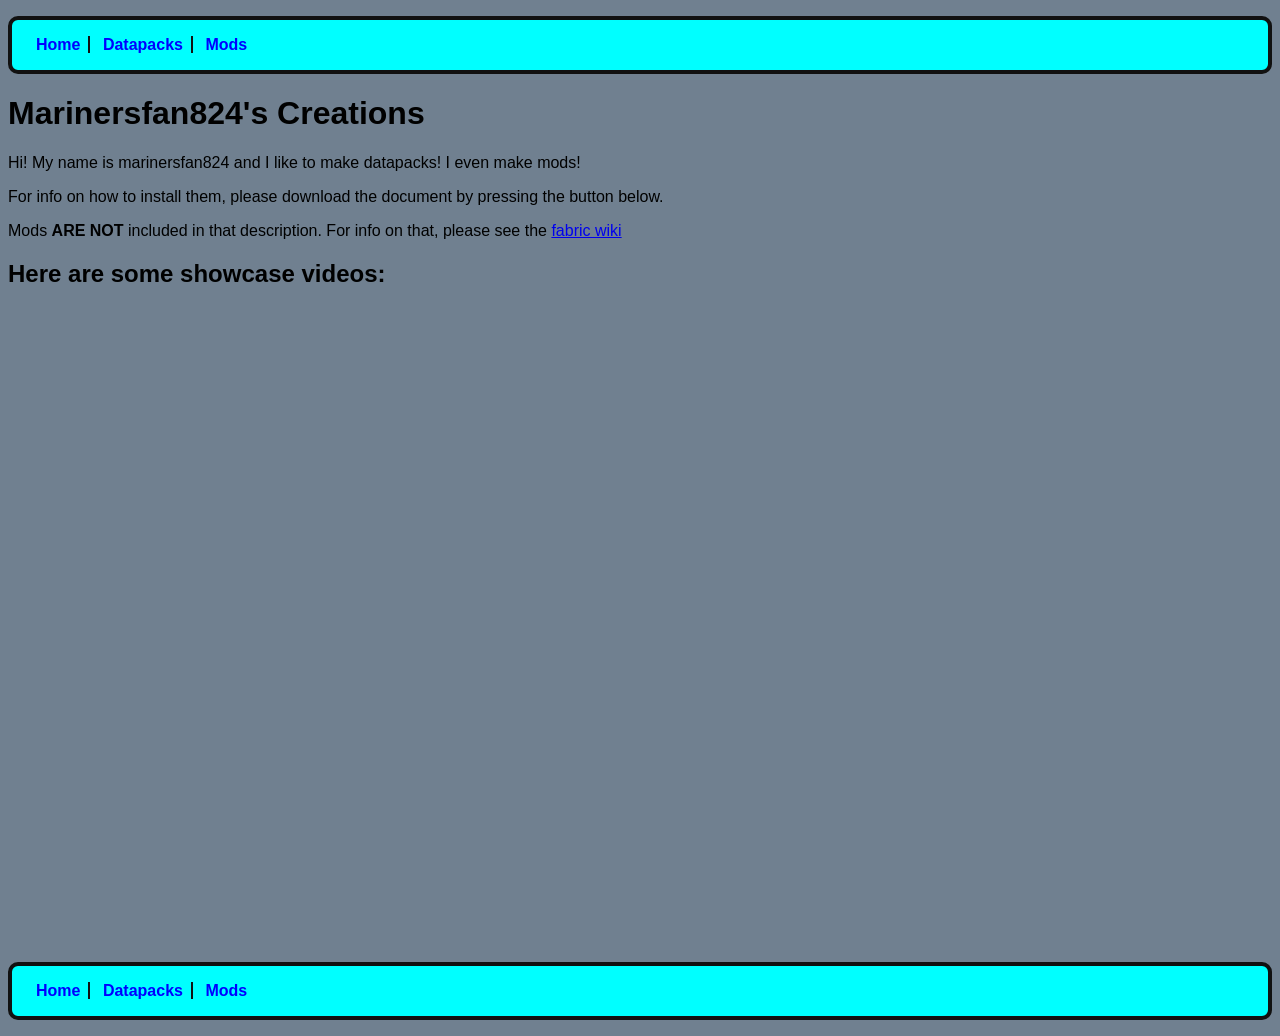
==== index.html @ a4a96b9a "Update index.html" ====
<!DOCTYPE html>
<html>
    <nav>
        <ul>
            <li><a href="index.html">Home</a></li>
            <li><a href="datapacks.html">Datapacks</a></li>
            <li><a href="mods.html">Mods</a></li>
        </ul>
    </nav>
    <head>
        <title>Marinersfan824's Creations</title>
        <link type="text/css" rel="stylesheet" href="css/stylesheet.css"/>
        <link rel="apple-touch-icon" sizes="180x180" href="/apple-touch-icon.png">
        <link rel="icon" type="image/png" sizes="32x32" href="/favicon-32x32.png">
        <link rel="icon" type="image/png" sizes="16x16" href="/favicon-16x16.png">
        <link rel="manifest" href="/site.webmanifest">
        <link rel="mask-icon" href="/safari-pinned-tab.svg" color="#5bbad5">
        <meta name="msapplication-TileColor" content="#da532c">
        <meta name="theme-color" content="#ffffff">
    </head>
    <body>
        <h1>Marinersfan824's Creations</h1>
        <p>Hi! My name is marinersfan824 and I like to make datapacks! I even make mods! </p>
        <p>For info on how to install them, please download the document by pressing the button below.</p>
        <p>Mods <strong>ARE NOT</strong> included in that description. For info on that, please see the <a href='https://fabricmc.net/wiki/install'>fabric wiki</a></p>
        <h2>Here are some showcase videos:</h2>
        <iframe width="560" height="315" src="https://www.youtube.com/embed/lyen_93jTwE" frameborder="0" allow="accelerometer; autoplay; clipboard-write; encrypted-media; gyroscope; picture-in-picture" allowfullscreen></iframe>
        <iframe width="560" height="315" src="https://www.youtube.com/embed/p5CdF2qUXVs" frameborder="0" allow="accelerometer; autoplay; clipboard-write; encrypted-media; gyroscope; picture-in-picture" allowfullscreen></iframe>
        <iframe width="560" height="315" src="https://www.youtube.com/embed/PozqotUhkGA" frameborder="0" allow="accelerometer; autoplay; clipboard-write; encrypted-media; gyroscope; picture-in-picture" allowfullscreen></iframe>
    </body>
    <nav>
        <ul>
            <li><a href="index.html">Home</a></li>
            <li><a href="datapacks.html">Datapacks</a></li>
            <li><a href="mods.html">Mods</a></li>
        </ul>
    </nav>
</html>
---- css/stylesheet.css ----
body {
    font-family:'Segoe UI', Tahoma, Geneva, Verdana, sans-serif;
    background-color: slategray;
}
nav ul {
    list-style-type: none;
    background-color: aqua;
    border: 4px solid #111111;
    border-radius: 10px;
    font-family: 'Segoe UI', Tahoma, Geneva, Verdana, sans-serif;
    font-weight: bold;
    padding: 16px;
}
nav ul li {
    display: inline;
    border-right: 2px solid #111111;
    padding-right: 8px;
    padding-left: 8px;
}
nav ul li:last-child {
    border-right: none;
}
nav ul li a {
    text-decoration: none;
    color: blue;
}
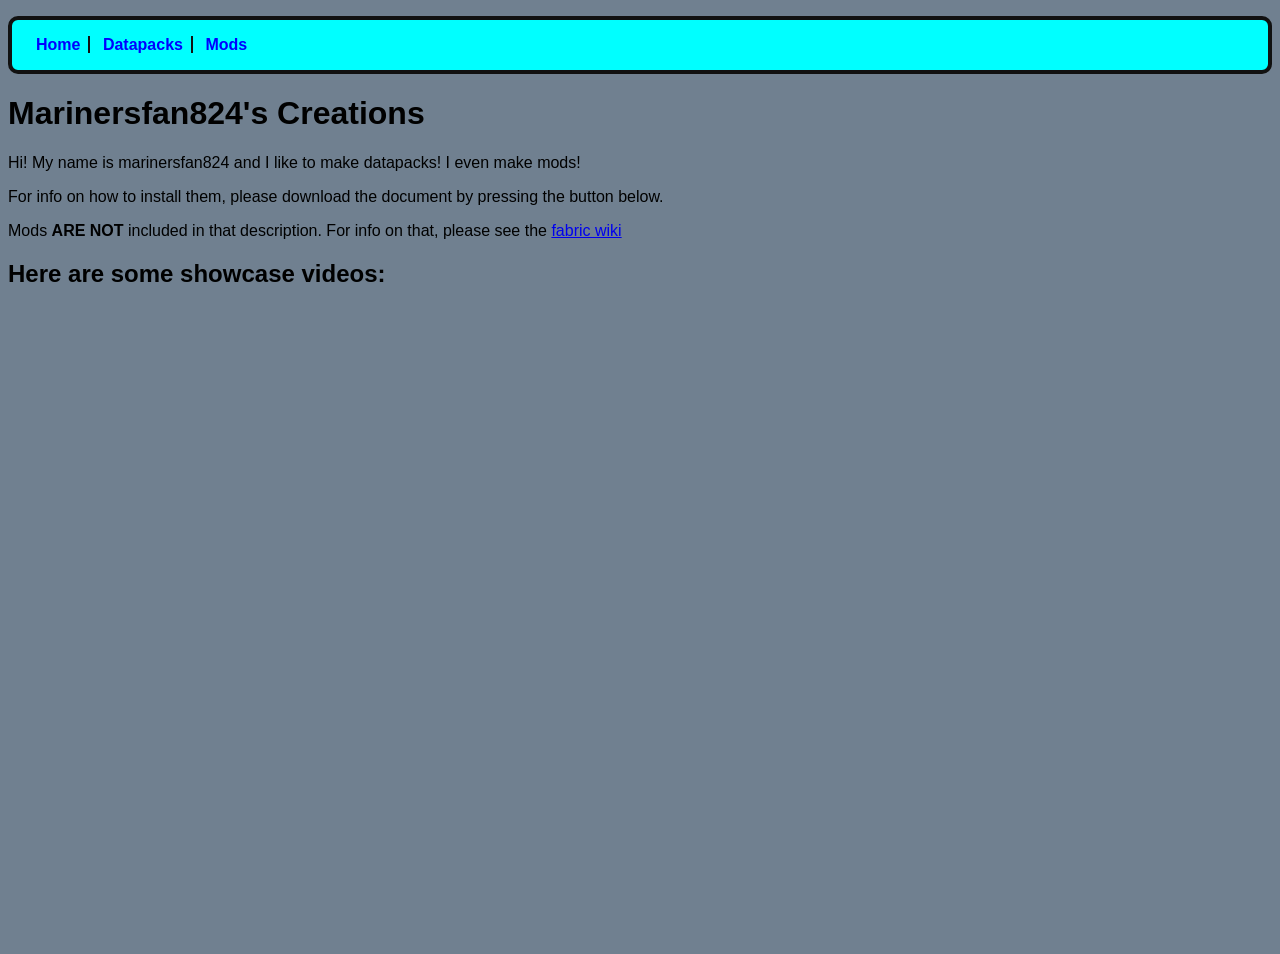
==== commit 6329f1f1: "added menu to all pages" ====
--- a/index.html
+++ b/index.html
@@ -28,11 +28,4 @@
         <iframe width="560" height="315" src="https://www.youtube.com/embed/p5CdF2qUXVs" frameborder="0" allow="accelerometer; autoplay; clipboard-write; encrypted-media; gyroscope; picture-in-picture" allowfullscreen></iframe>
         <iframe width="560" height="315" src="https://www.youtube.com/embed/PozqotUhkGA" frameborder="0" allow="accelerometer; autoplay; clipboard-write; encrypted-media; gyroscope; picture-in-picture" allowfullscreen></iframe>
     </body>
-    <nav>
-        <ul>
-            <li><a href="index.html">Home</a></li>
-            <li><a href="datapacks.html">Datapacks</a></li>
-            <li><a href="mods.html">Mods</a></li>
-        </ul>
-    </nav>
 </html>
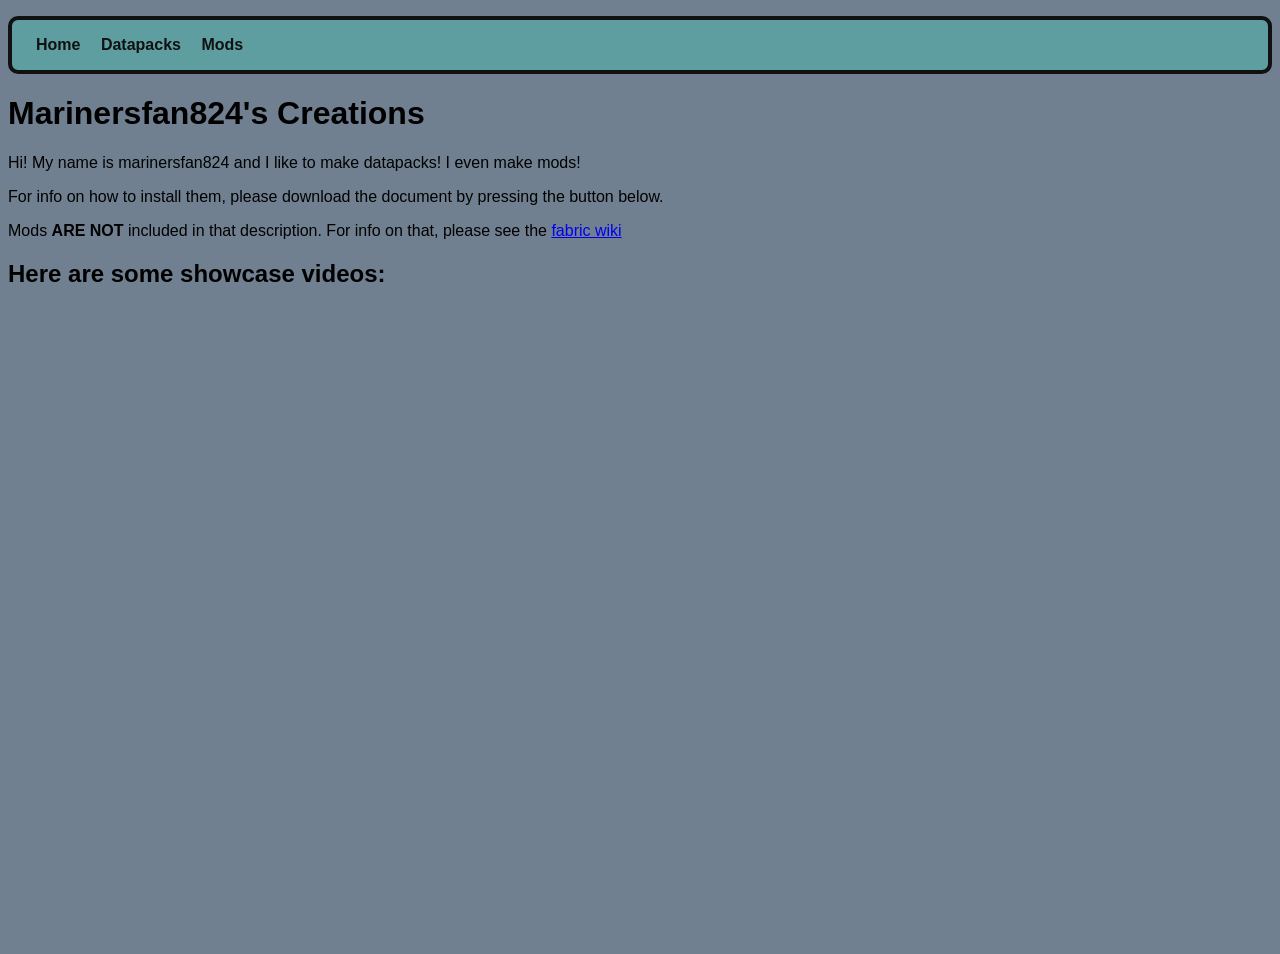
==== commit d27676db: "Update index.html" ====
--- a/index.html
+++ b/index.html
@@ -1,6 +1,14 @@
 <!DOCTYPE html>
 <html>
     <nav>
+        <link type="text/css" rel="stylesheet" href="css/stylesheet.css"/>
+        <link rel="apple-touch-icon" sizes="180x180" href="/apple-touch-icon.png">
+        <link rel="icon" type="image/png" sizes="32x32" href="/favicon-32x32.png">
+        <link rel="icon" type="image/png" sizes="16x16" href="/favicon-16x16.png">
+        <link rel="manifest" href="/site.webmanifest">
+        <link rel="mask-icon" href="/safari-pinned-tab.svg" color="#5bbad5">
+        <meta name="msapplication-TileColor" content="#da532c">
+        <meta name="theme-color" content="#ffffff">
         <ul>
             <li><a href="index.html">Home</a></li>
             <li><a href="datapacks.html">Datapacks</a></li>
@@ -9,14 +17,6 @@
     </nav>
     <head>
         <title>Marinersfan824's Creations</title>
-        <link type="text/css" rel="stylesheet" href="css/stylesheet.css"/>
-        <link rel="apple-touch-icon" sizes="180x180" href="/apple-touch-icon.png">
-        <link rel="icon" type="image/png" sizes="32x32" href="/favicon-32x32.png">
-        <link rel="icon" type="image/png" sizes="16x16" href="/favicon-16x16.png">
-        <link rel="manifest" href="/site.webmanifest">
-        <link rel="mask-icon" href="/safari-pinned-tab.svg" color="#5bbad5">
-        <meta name="msapplication-TileColor" content="#da532c">
-        <meta name="theme-color" content="#ffffff">
     </head>
     <body>
         <h1>Marinersfan824's Creations</h1>
--- a/css/stylesheet.css
+++ b/css/stylesheet.css
@@ -4,23 +4,20 @@
 }
 nav ul {
     list-style-type: none;
-    background-color: aqua;
+    background-color:cadetblue;
     border: 4px solid #111111;
     border-radius: 10px;
     font-family: 'Segoe UI', Tahoma, Geneva, Verdana, sans-serif;
     font-weight: bold;
     padding: 16px;
+    position: sticky;
 }
 nav ul li {
     display: inline;
-    border-right: 2px solid #111111;
     padding-right: 8px;
     padding-left: 8px;
 }
-nav ul li:last-child {
-    border-right: none;
-}
 nav ul li a {
     text-decoration: none;
-    color: blue;
+    color: #111111;
 }
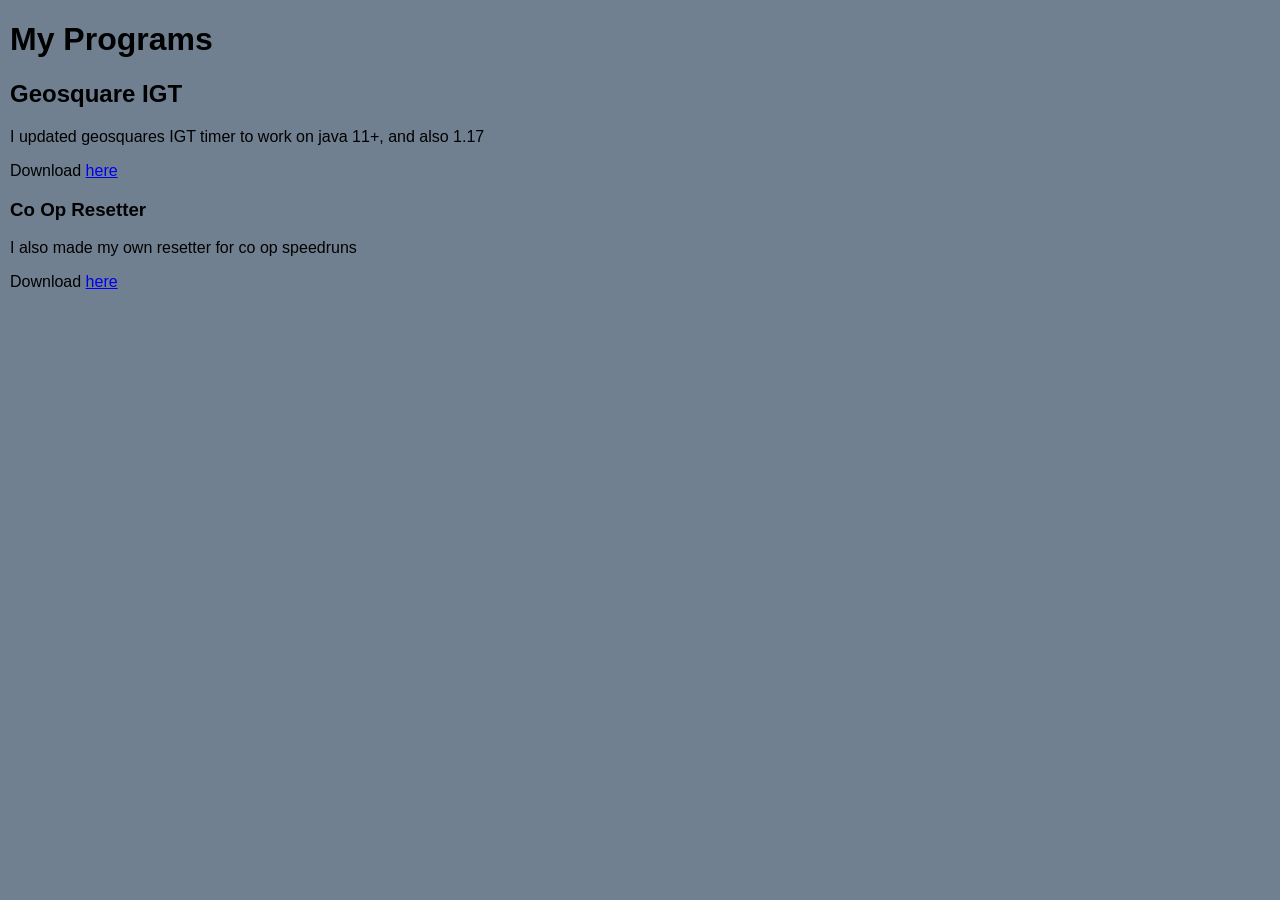
==== commit 97364283: "Update index.html" ====
--- a/index.html
+++ b/index.html
@@ -1,31 +1,25 @@
 <!DOCTYPE html>
 <html>
     <nav>
-        <link type="text/css" rel="stylesheet" href="css/stylesheet.css"/>
-        <link rel="apple-touch-icon" sizes="180x180" href="/apple-touch-icon.png">
-        <link rel="icon" type="image/png" sizes="32x32" href="/favicon-32x32.png">
-        <link rel="icon" type="image/png" sizes="16x16" href="/favicon-16x16.png">
-        <link rel="manifest" href="/site.webmanifest">
-        <link rel="mask-icon" href="/safari-pinned-tab.svg" color="#5bbad5">
-        <meta name="msapplication-TileColor" content="#da532c">
-        <meta name="theme-color" content="#ffffff">
-        <ul>
-            <li><a href="index.html">Home</a></li>
-            <li><a href="datapacks.html">Datapacks</a></li>
-            <li><a href="mods.html">Mods</a></li>
-        </ul>
     </nav>
     <head>
         <title>Marinersfan824's Creations</title>
+        <link type="text/css" rel="stylesheet" href="css/stylesheet.css"/>
+        <link rel="apple-touch-icon" sizes="180x180" href="apple-touch-icon.png">
+        <link rel="icon" type="image/png" sizes="32x32" href="favicon-32x32.png">
+        <link rel="icon" type="image/png" sizes="16x16" href="favicon-16x16.png">
+        <link rel="manifest" href="site.webmanifest">
+        <link rel="mask-icon" href="safari-pinned-tab.svg" color="#5bbad5">
+        <meta name="msapplication-TileColor" content="#da532c">
+        <meta name="theme-color" content="#ffffff">
     </head>
     <body>
-        <h1>Marinersfan824's Creations</h1>
-        <p>Hi! My name is marinersfan824 and I like to make datapacks! I even make mods! </p>
-        <p>For info on how to install them, please download the document by pressing the button below.</p>
-        <p>Mods <strong>ARE NOT</strong> included in that description. For info on that, please see the <a href='https://fabricmc.net/wiki/install'>fabric wiki</a></p>
-        <h2>Here are some showcase videos:</h2>
-        <iframe width="560" height="315" src="https://www.youtube.com/embed/lyen_93jTwE" frameborder="0" allow="accelerometer; autoplay; clipboard-write; encrypted-media; gyroscope; picture-in-picture" allowfullscreen></iframe>
-        <iframe width="560" height="315" src="https://www.youtube.com/embed/p5CdF2qUXVs" frameborder="0" allow="accelerometer; autoplay; clipboard-write; encrypted-media; gyroscope; picture-in-picture" allowfullscreen></iframe>
-        <iframe width="560" height="315" src="https://www.youtube.com/embed/PozqotUhkGA" frameborder="0" allow="accelerometer; autoplay; clipboard-write; encrypted-media; gyroscope; picture-in-picture" allowfullscreen></iframe>
+        <h1>My Programs</h1>
+        <h2>Geosquare IGT</h2>
+        <p>I updated geosquares IGT timer to work on java 11+, and also 1.17</p>
+        <p>Download <a href="https://github.com/marinersfan824/IGT">here</a></p>
+        <h3>Co Op Resetter</h3>
+        <p>I also made my own resetter for co op speedruns</p>
+        <p>Download <a href="https://github.com/marinersfan824/Co-Op-Resetter">here</a></p>
     </body>
 </html>
--- a/css/stylesheet.css
+++ b/css/stylesheet.css
@@ -1,6 +1,8 @@
 body {
     font-family:'Segoe UI', Tahoma, Geneva, Verdana, sans-serif;
     background-color: slategray;
+    margin-left: 10px;
+    margin-right: 10px;
 }
 nav ul {
     list-style-type: none;
@@ -20,4 +22,15 @@
 nav ul li a {
     text-decoration: none;
     color: #111111;
+}
+body button {
+    background-color:cadetblue;
+    border: #111111;
+    color: white;
+    padding: 15px 32px;
+    text-align: center;
+    text-decoration: none;
+    display: inline-block;
+    font-size: 16px;
+    border-radius: 12px;
 }
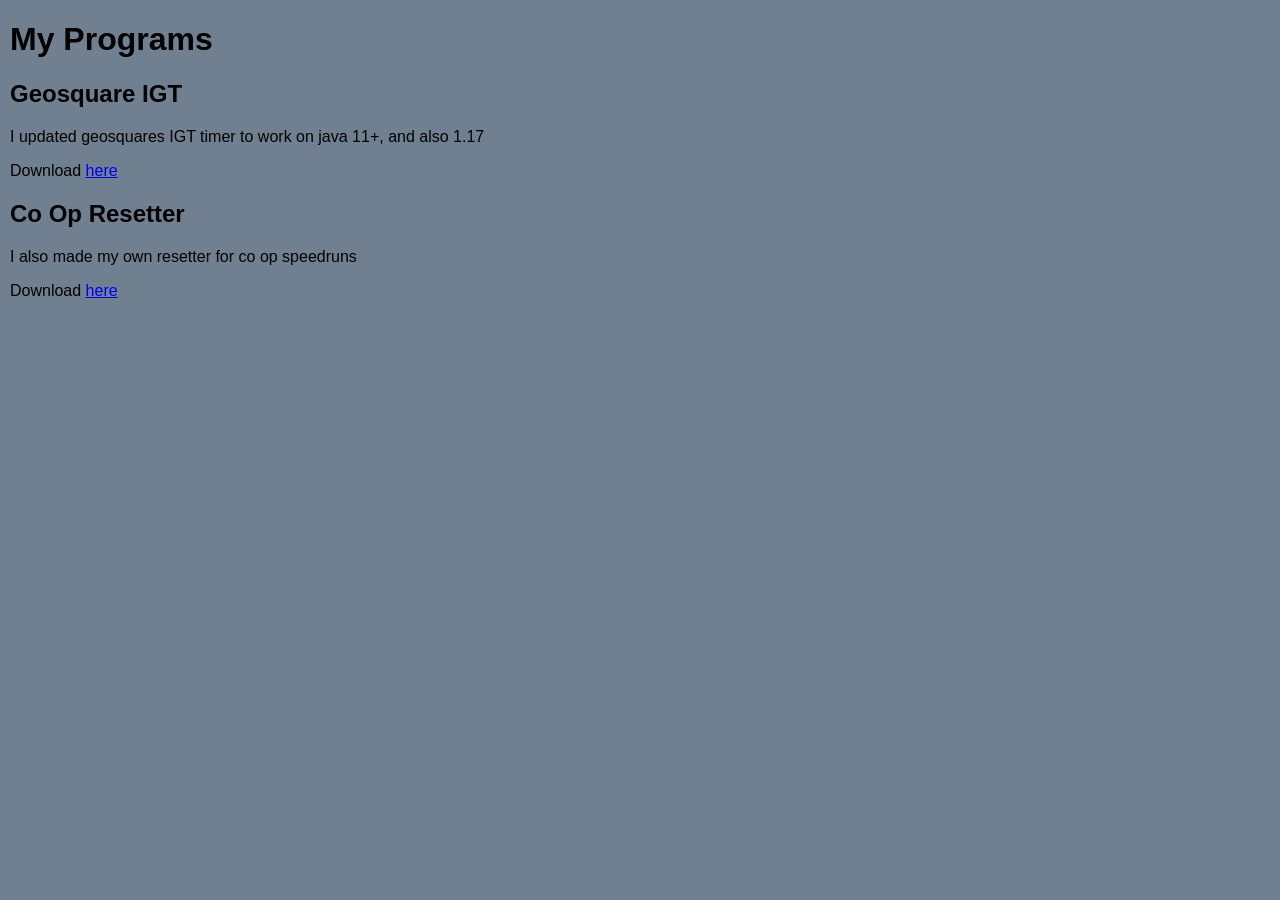
==== commit 119a6daa: "Update index.html" ====
--- a/index.html
+++ b/index.html
@@ -18,7 +18,7 @@
         <h2>Geosquare IGT</h2>
         <p>I updated geosquares IGT timer to work on java 11+, and also 1.17</p>
         <p>Download <a href="https://github.com/marinersfan824/IGT">here</a></p>
-        <h3>Co Op Resetter</h3>
+        <h2>Co Op Resetter</h2>
         <p>I also made my own resetter for co op speedruns</p>
         <p>Download <a href="https://github.com/marinersfan824/Co-Op-Resetter">here</a></p>
     </body>
